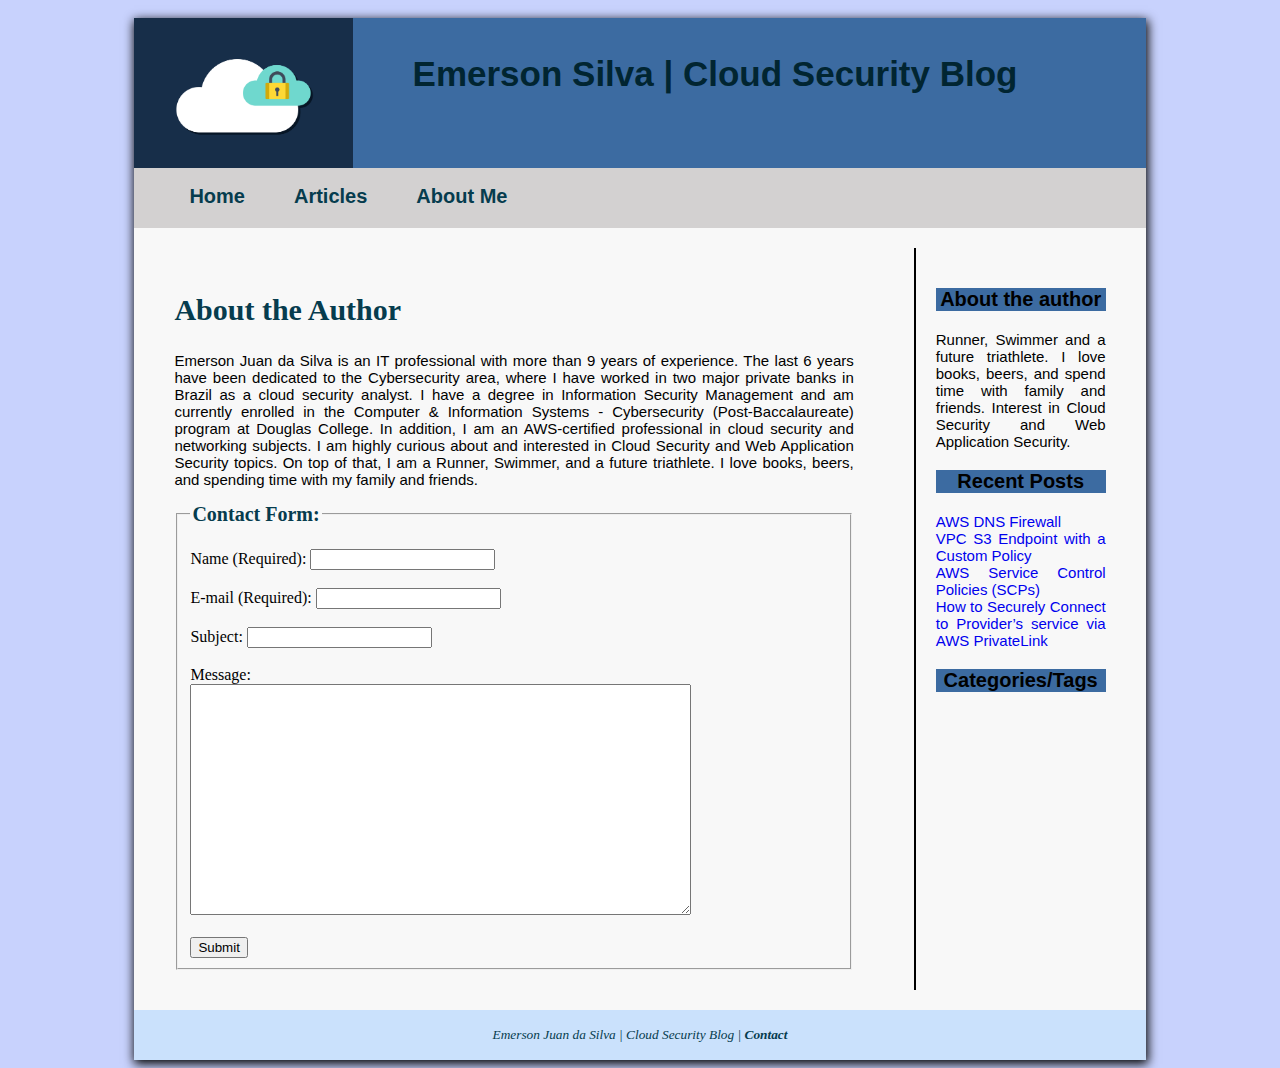
==== aboutme.html @ 895846ac "CloudSecurity-Initial Version" ====
<!DOCTYPE html>
<html lang="en">

<head>
    <meta charset="utf-8">
    <title>About Me | Cloud Security</title>
    <link rel="stylesheet" href="./css/style.css">
    <script src="./js/main.js" defer></script>
</head>

<body id="container">
    <div id="wrapper">
        <header>
            <h1><a href="index.html">Emerson Silva | Cloud Security Blog</a></h1>
        </header>
        <nav>
            <ul>
                <li><a href="index.html">Home</a></li>
                <li><a href="articles.html">Articles</a></li>
                <li><a href="aboutme.html">About Me</a></li>
            </ul>
        </nav>
        <div id="flexBox">
            <main>
                <div id="aboutme">
                    <h2>About the Author</h2>
                    <p>Emerson Juan da Silva is an IT professional with more than 9 years of experience. The last 6
                        years
                        have been dedicated
                        to the Cybersecurity area,
                        where I have worked in two major private banks in Brazil as a cloud security analyst. I have a
                        degree in Information
                        Security Management and am currently enrolled in the Computer & Information Systems -
                        Cybersecurity
                        (Post-Baccalaureate)
                        program at Douglas College. In addition, I am an AWS-certified professional in cloud security
                        and
                        networking subjects.
                        I am highly curious about and interested in Cloud Security and Web Application Security topics.
                        On
                        top of that, I am a
                        Runner, Swimmer, and a future triathlete. I love books, beers, and spending time with my family
                        and
                        friends.</p>
                    <form>
                        <fieldset>
                            <legend>Contact Form:</legend><br>
                            <label for="name">Name (Required): </label>
                            <input type="text" name="name" id="name" required><br><br>
                            <label for="email">E-mail (Required):</label>
                            <input type="email" name="email" id="email" required><br><br>
                            <label for="email">Subject:</label>
                            <input type="text" name="topic" id="topic"><br><br>
                            <label for="message">Message:</label><br>
                            <textarea name="message" id="message" rows="15" cols="60"></textarea><br>
                            <label for="submit"></label><br>
                            <input type="submit" name="submit" id="submit" onclick="contact();">
                        </fieldset>
                    </form>
                </div>
            </main>
            <aside>
                <div id="authorBox">
                    <h3>About the author</h3>
                    <p>Runner, Swimmer and a future triathlete. I love books, beers, and spend time with family and
                        friends. Interest in Cloud Security and Web Application Security.</p>
                </div>
                <div id="recentPostsBox">
                    <h3>Recent Posts</h3>
                    <a href="dnsfirewall.html">AWS DNS Firewall</a><br>
                    <a href="vpcendpoint.html">VPC S3 Endpoint with a Custom Policy</a><br>
                    <a href="scps.html">AWS Service Control Policies (SCPs)</a><br>
                    <a href="privatelink.html">How to Securely Connect to Provider’s service via AWS PrivateLink</a>
                </div>
                <div id="tagsBox">
                    <h3>Categories/Tags</h3>
                </div>
            </aside>
        </div>
        <footer>
            <small><i>Emerson Juan da Silva | Cloud Security Blog | <a href="aboutme.html">Contact</a></i></small>
        </footer>
    </div>
</body>

</html>
---- css/style.css ----
* {
    box-sizing: border-box;
}

body {
    background-color: rgb(200, 210, 253);
    padding-top: 10px;
}

#wrapper {
    width: 80%;
    /*Define 80% of page layout for wrapper ID*/
    min-width: 320px;
    max-width: 1200px;
    background-color: rgb(248, 248, 248);
    text-align: center;
    margin: auto;
    box-shadow: 1px 3px 10px 1px;
}

#flexBox {
    display: flex;
    /*Property to configure a flex container*/
}

header {
    background-image: url(../images/cloudSec.webp);
    background-repeat: no-repeat;
    background-size: contain;
    background-color: rgb(60, 107, 161);
    height: 150px;
    padding: 15px;
}

h1 a {
    color: rgb(1, 37, 49);
    text-decoration: none;
    font-family: 'Segoe UI', Tahoma, Geneva, Verdana, sans-serif;
    font-size: 35px;
    padding-left: 150px;

}

nav {
    background-color: rgb(211, 209, 209);
    height: 60px;
    padding-top: 1px;
    text-align: left;
}

nav ul {
    list-style-type: none;
    /*Removes the list markers*/
}

nav a {
    text-decoration: none;
    /*Removes underline from the navigation hyperlinks*/
    padding-right: 15px;
    /*Add some space between the hyperlinks*/
    font-family: 'Segoe UI', Tahoma, Geneva, Verdana, sans-serif;
    font-size: 20px;
    font-weight: bold;
    margin: 15px;
    color: rgb(6, 60, 78);
}

nav a:hover {
    background-color: rgb(60, 107, 161);
}

nav li {
    display: inline;
    /*To render the list items horizontally*/
}

#searchBox {
    float: right;
    /*Define searchbox to right side of nav bar*/
    padding-right: 100px;
    margin-right: 5px;
}

main {
    flex: 8;
    /*Configure proportional flexible items*/
    margin: 20px;
    padding: 20px;
}

aside {
    flex: 2;
    /*Configure proportional flexible items*/
    border-left: 2px solid;
    margin: 20px;
    padding: 20px;
}

footer {
    background-color: rgb(202, 225, 252);
    height: 50px;
    padding-top: 15px;
    color: rgb(6, 60, 78);
}

footer a {
    text-decoration: none;
    color: rgb(6, 60, 78);
    font-weight: bold;
}

.articles h2 {
    font-size: 30px;
    color: rgb(6, 60, 78);
}

.articles h3 {
    font-size: 20px;
    color: rgb(128, 126, 126);
}

.articles {
    border-bottom: 2px solid rgb(211, 209, 209);
    margin: 10px;
    text-align: justify;
    font-family: 'Segoe UI', Tahoma, Geneva, Verdana, sans-serif;
}

.articles a {
    text-decoration: none;
    font-weight: bold;
    color: rgb(6, 60, 78);
}

#authorBox h3 {
    text-align: center;
    font-family: 'Segoe UI', Tahoma, Geneva, Verdana, sans-serif;
    background-color: rgb(60, 107, 161);
    font-size: 20px;
}

#authorBox {
    text-align: justify;
    font-size: 15px;
    font-family: 'Segoe UI', Tahoma, Geneva, Verdana, sans-serif;
}

#recentPostsBox h3 {
    text-align: center;
    font-family: 'Segoe UI', Tahoma, Geneva, Verdana, sans-serif;
    background-color: rgb(60, 107, 161);
    font-size: 20px;
}

#recentPostsBox {
    text-align: justify;
    font-size: 15px;
    font-family: 'Segoe UI', Tahoma, Geneva, Verdana, sans-serif;
}

#recentPostsBox a {
    text-decoration: none;
}

#tagsBox h3 {
    text-align: center;
    font-family: 'Segoe UI', Tahoma, Geneva, Verdana, sans-serif;
    background-color: rgb(60, 107, 161);
    font-size: 20px;
}

#tagsBox {
    text-align: justify;
    font-size: 15px;
    font-family: 'Segoe UI', Tahoma, Geneva, Verdana, sans-serif;
}

#aboutme h2 {
    text-align: left;
    font-size: 30px;
    color: rgb(6, 60, 78);
}

#aboutme p {
    text-align: justify;
    font-size: 15px;
    font-family: 'Segoe UI', Tahoma, Geneva, Verdana, sans-serif;
}

#aboutme form legend {
    text-align: left;
    font-size: 20px;
    color: rgb(6, 60, 78);
    font-weight: bold;
}

#aboutme form {
    text-align: left;
}

.fullArticle h2 {
    text-align: left;
    font-size: 30px;
    color: rgb(6, 60, 78);
}

.fullArticle h3 {
    text-align: left;
    font-size: 20px;
    color: black;
}

.fullArticle p {
    text-align: justify;
    font-size: 15px;
    font-family: 'Segoe UI', Tahoma, Geneva, Verdana, sans-serif;
}

.fullArticle ul {
    text-align: justify;
    font-size: 15px;
    font-family: 'Segoe UI', Tahoma, Geneva, Verdana, sans-serif;
}

.fullArticle ol {
    text-align: justify;
    font-size: 15px;
    font-family: 'Segoe UI', Tahoma, Geneva, Verdana, sans-serif;
}

.fullArticle dt {
    text-align: justify;
    font-size: 15px;
    font-family: 'Segoe UI', Tahoma, Geneva, Verdana, sans-serif;
    font-weight: bold;
}

.fullArticle dd {
    text-align: justify;
    font-size: 15px;
    font-family: 'Segoe UI', Tahoma, Geneva, Verdana, sans-serif;
}

.fullArticle form legend {
    text-align: left;
    font-size: 20px;
    color: rgb(6, 60, 78);
    font-weight: bold;
}

.fullArticle form {
    text-align: left;
}

.fullArticle h4 {
    text-align: left;
    font-size: 20px;
    color: black;
}

.fullArticle h5 {
    text-align: left;
    font-size: 15px;
    color: black;
}

/*Display the flex items in a different order*/
main {
    order: 1;
}

/*Display the flex items in a different order*/
aside {
    order: 2;
}



@media only screen and (max-width: 1200px) {

    /*Display for tablet*/
    body {
        margin: 0px;
    }

    header {
        background-color: rgb(60, 107, 161);
    }

    h1 {
        display: none;
    }

    aside {
        display: none;
    }

    img {
        display: none
    }

    #wrapper {
        width: 768px;
    }

    nav {
        background-color: rgb(60, 107, 161);
    }

    nav ul {
        text-align: center;
        margin: 0px;
    }

    nav ul li {
        display: inline-block;
        padding: 0.3em
    }

    nav a {
        color: white;
    }
}

@media only screen and (max-width: 768px) {

    /*Display for mobile*/
    body {
        margin: 0px;
    }

    header {
        background-color: rgb(60, 107, 161);
    }

    h1 {
        display: none;
    }

    aside {
        display: none;
    }

    img {
        display: none;
    }

    #wrapper {
        width: 460px;
    }

    nav {
        width: auto;
        margin: 10px;
        background-color: white;
    }

    nav ul {
        text-align: center;
        padding: 0px;
    }

    nav ul li {
        display: block;
        margin-left: 0px;
        border: 1px solid black;
    }

    nav a {
        color: darkblue;
        font-weight: bold;
    }
}
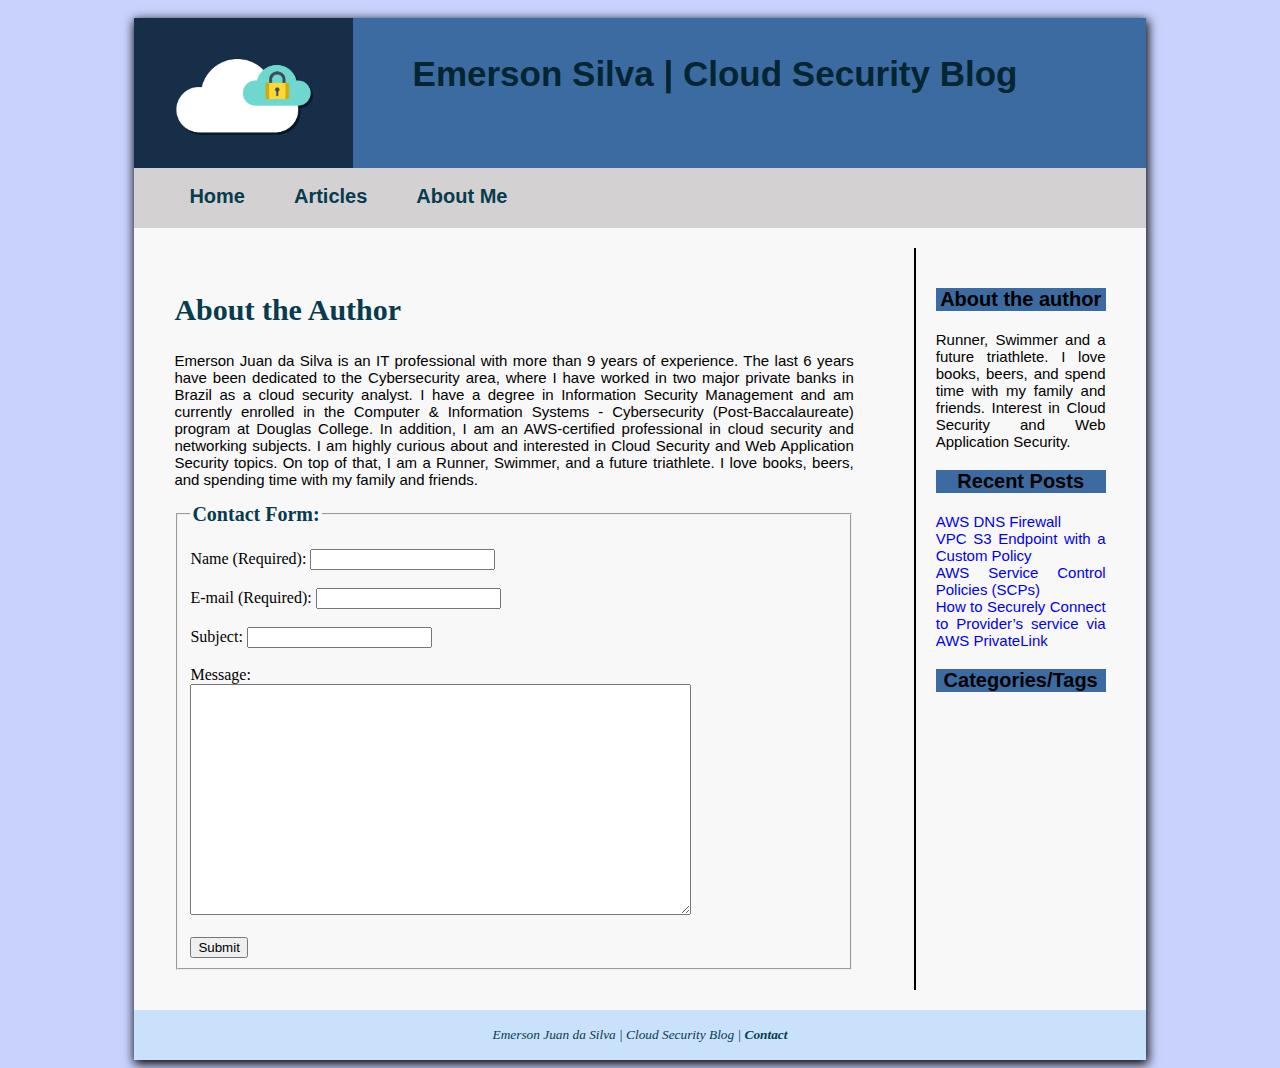
==== commit 5a60aca5: "Modified text" ====
--- a/aboutme.html
+++ b/aboutme.html
@@ -62,7 +62,7 @@
             <aside>
                 <div id="authorBox">
                     <h3>About the author</h3>
-                    <p>Runner, Swimmer and a future triathlete. I love books, beers, and spend time with family and
+                    <p>Runner, Swimmer and a future triathlete. I love books, beers, and spend time with my family and
                         friends. Interest in Cloud Security and Web Application Security.</p>
                 </div>
                 <div id="recentPostsBox">
